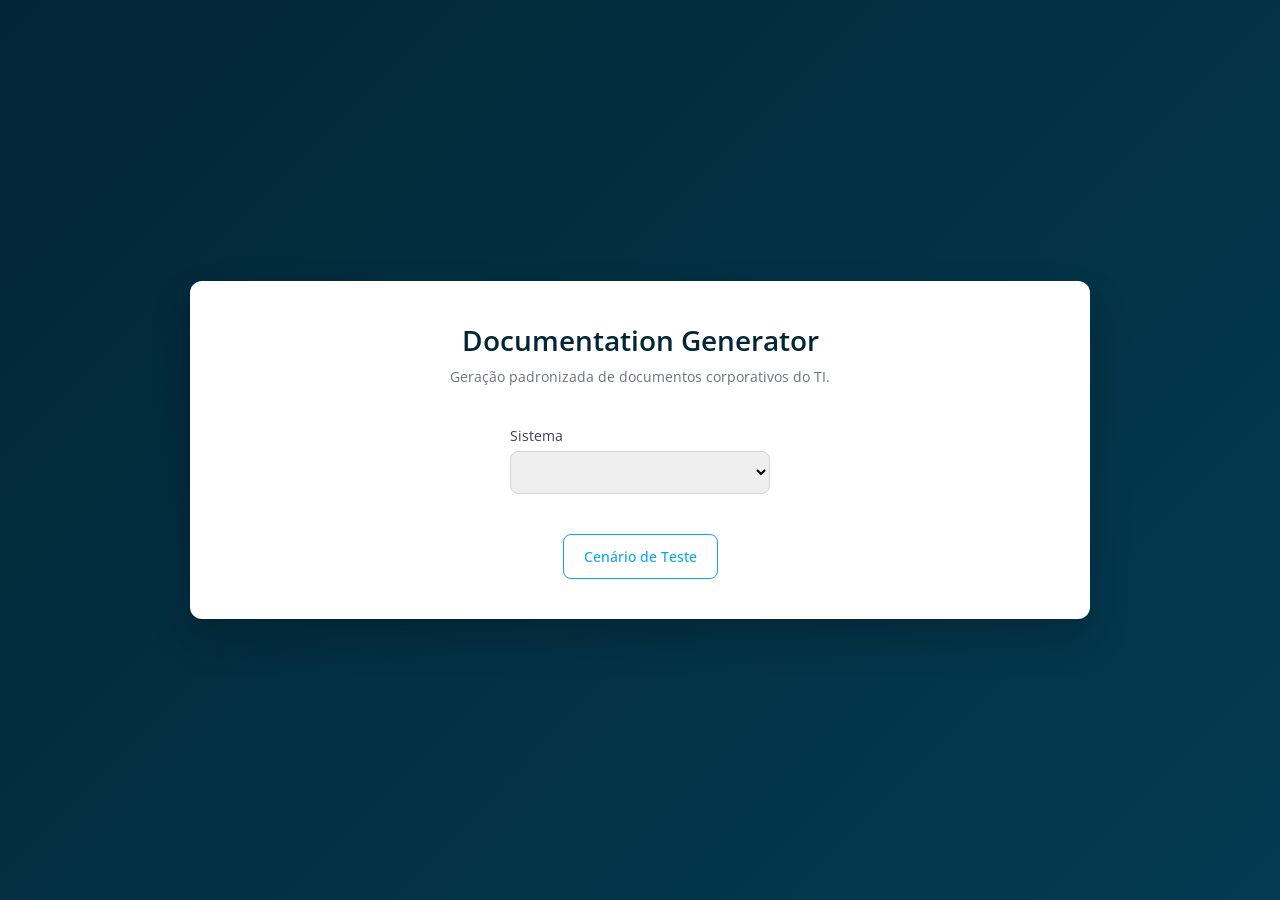
==== index.html @ 615ce9e8 "Automacao de Documentos de projetos" ====
<!DOCTYPE html>
<html lang="en">

<head>
  <meta charset="UTF-8" />
  <meta name="viewport" content="width=device-width, initial-scale=1.0" />

  <link rel="stylesheet" href="./style/styleHome.css" />
  <link rel="preconnect" href="https://fonts.gstatic.com" crossorigin>
  <link href="https://fonts.googleapis.com/css2?family=Open+Sans:ital,wght@0,300..800;1,300..800&display=swap"
    rel="stylesheet">
  <script src="./js/scriptHome.js" defer></script>
  <link rel="preconnect" href="https://fonts.googleapis.com">

  <title>Home Doc</title>
</head>

<body id="homePage">
  <div class="page">
    <div class="card">
      <header class="card-header">
        <h1>Documentation Generator</h1>
        <p>Geração padronizada de documentos corporativos do TI.</p>
      </header>

      <section class="card-content">
        <div class="form-row">
          <div class="form-group">
            <label for="sistema">Sistema</label>
            <select id="sistema">
              <option value=""></option>
              <option value="fluig">Fluig</option>
              <option value="protheus">Protheus</option>
            </select>
          </div>

          <div class="form-group" id="divTipo" style="display: none">
            <label for="tipo">Tipo</label>
            <select id="tipo">
              <option value=""></option>
              <option value="processo">Processo</option>
              <option value="consulta">Consulta</option>
            </select>
          </div>

          <div class="form-group" id="divProces" style="display: none">
            <label for="processo">Processo</label>
            <select id="processo">
              <option value=""></option>
              <option value="FP_CP" data-tipo="fluig">Cadastro de Produtos</option>
              <option value="FP_PC" data-tipo="fluig">Pedido de Compras</option>
              <option value="FP_SMU" data-tipo="fluig">Solicitação de Materiais</option>
              <option value="FP_SC" data-tipo="fluig">Solicitação de Serviços</option>
              <option value="FP_PG" data-tipo="fluig">Solicitação de Pagamento</option>
              <option value="FP_REE" data-tipo="fluig">Reembolso</option>
              <option value="PP_PED" data-tipo="protheus">PC</option>
            </select>
          </div>

          <div class="form-group" id="divConsulta" style="display: none">
            <label for="consulta">Processo</label>
            <select id="consulta">
              <option value=""></option>
              <option value="FC_CP" data-tipo="fluig">Consulta Produto</option>
              <option value="FC_PED" data-tipo="protheus">PC</option>
            </select>
          </div>
        </div>

        <div class="actions">
          <div style="display: none;">
            <button class="btn primary" id="especProj">Especificação de Projeto</button>
            <button class="btn secondary">Plano de Projeto</button>
          </div>
          <button class="btn outline" id="cTeste">Cenário de Teste</button>
        </div>
      </section>
    </div>
  </div>
</body>

</html>
---- style/styleHome.css ----
* {
  margin: 0;
  padding: 0;
  box-sizing: border-box;
  font-family: "Inter", "Open Sans", sans-serif;
}

body {
  background: linear-gradient(135deg, #022635, #043b52);
  min-height: 100vh;
}

.page {
  display: flex;
  justify-content: center;
  align-items: center;
  height: 100vh;
}

.card {
  background: #ffffff;
  width: 900px;
  max-width: 95%;
  border-radius: 12px;
  box-shadow: 0 20px 40px rgba(0, 0, 0, 0.2);
  padding: 40px 50px;
}

.card-header {
  text-align: center;
  margin-bottom: 40px;
}

.card-header h1 {
  font-size: 28px;
  font-weight: 600;
  color: #022635;
}

.card-header p {
  margin-top: 8px;
  font-size: 14px;
  color: #6b7280;
}

.card-content {
  display: flex;
  flex-direction: column;
  gap: 40px;
}

.form-row {
  display: flex;
  justify-content: center;
  gap: 40px;
}

.form-group {
  display: flex;
  flex-direction: column;
  width: 260px;
}

label {
  font-size: 14px;
  margin-bottom: 6px;
  color: #374151;
}

select {
  padding: 10px 12px;
  border-radius: 8px;
  border: 1px solid #d1d5db;
  font-size: 14px;
  outline: none;
  transition: border 0.2s;
}

select:focus {
  border-color: #0ea5e9;
}

.actions {
  display: flex;
  justify-content: center;
  gap: 16px;
}

.btn {
  padding: 12px 20px;
  border-radius: 8px;
  font-size: 14px;
  font-weight: 500;
  cursor: pointer;
  transition: all 0.2s;
}

.btn.primary {
  background: #0ea5e9;
  color: #fff;
  border: none;
}

.btn.primary:hover {
  background: #0284c7;
}

.btn.secondary {
  background: #022635;
  color: #fff;
  border: none;
}

.btn.secondary:hover {
  background: #011d2a;
}

.btn.outline {
  background: transparent;
  border: 1px solid #0ea5e9;
  color: #0ea5e9;
}

.btn.outline:hover {
  background: #e0f2fe;
}
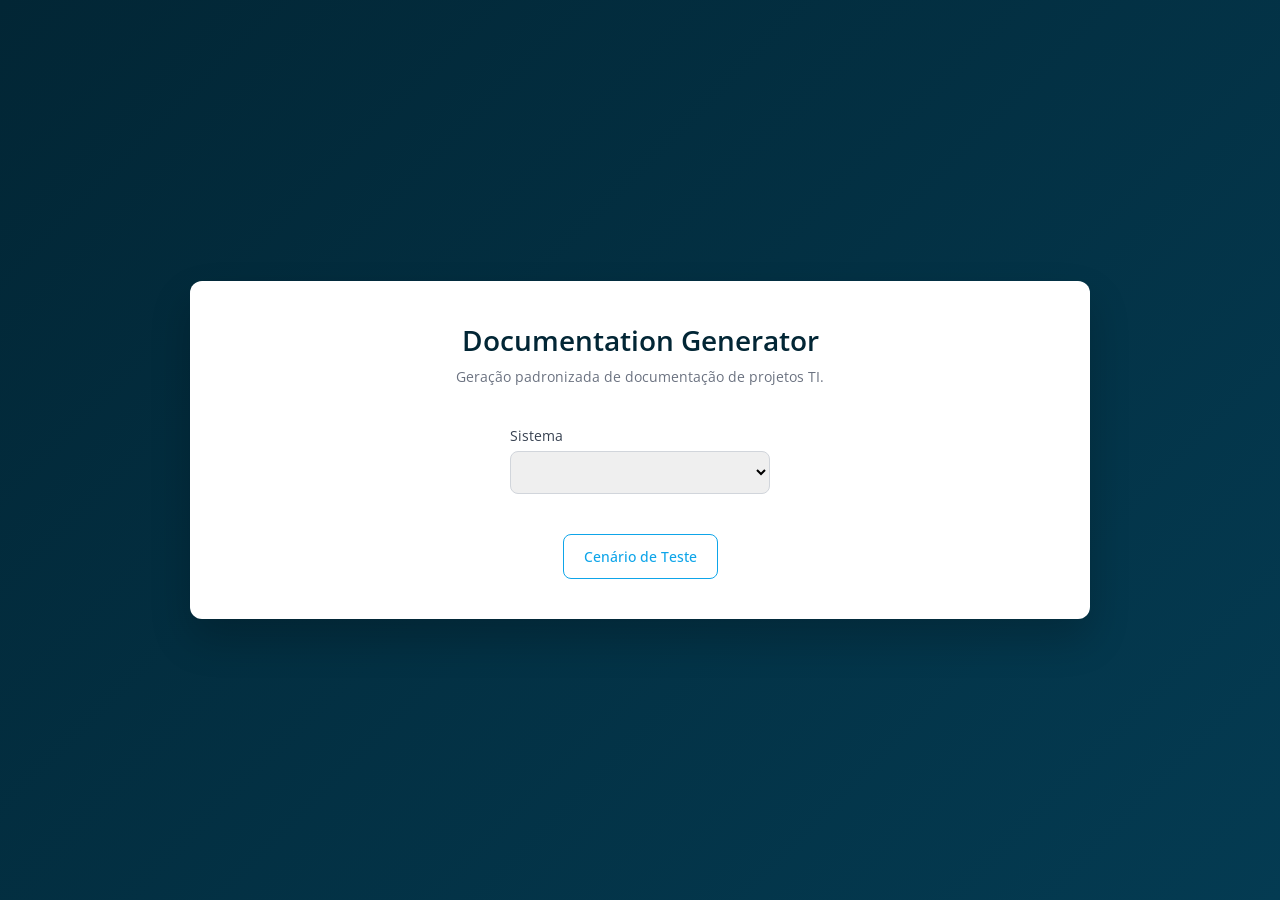
==== commit 1eb220bc: "Melhorias" ====
--- a/index.html
+++ b/index.html
@@ -7,12 +7,12 @@
 
   <link rel="stylesheet" href="./style/styleHome.css" />
   <link rel="preconnect" href="https://fonts.gstatic.com" crossorigin>
-  <link href="https://fonts.googleapis.com/css2?family=Open+Sans:ital,wght@0,300..800;1,300..800&display=swap"
-    rel="stylesheet">
+  <link href="https://fonts.googleapis.com/css2?family=Open+Sans:ital,wght@0,300..800;1,300..800&display=swap" rel="stylesheet">
   <script src="./js/scriptHome.js" defer></script>
   <link rel="preconnect" href="https://fonts.googleapis.com">
 
-  <title>Home Doc</title>
+  <link rel="icon" type="image/png" href="/img/iconProject.png">
+  <title>Documentacao de Projetos</title>
 </head>
 
 <body id="homePage">
@@ -20,7 +20,7 @@
     <div class="card">
       <header class="card-header">
         <h1>Documentation Generator</h1>
-        <p>Geração padronizada de documentos corporativos do TI.</p>
+        <p>Geração padronizada de documentação de projetos TI.</p>
       </header>
 
       <section class="card-content">
@@ -48,12 +48,16 @@
             <select id="processo">
               <option value=""></option>
               <option value="FP_CP" data-tipo="fluig">Cadastro de Produtos</option>
-              <option value="FP_PC" data-tipo="fluig">Pedido de Compras</option>
-              <option value="FP_SMU" data-tipo="fluig">Solicitação de Materiais</option>
-              <option value="FP_SC" data-tipo="fluig">Solicitação de Serviços</option>
+              <option value="FP_PC" data-tipo="fluig">Pedido de Compras Fluig</option>
               <option value="FP_PG" data-tipo="fluig">Solicitação de Pagamento</option>
-              <option value="FP_REE" data-tipo="fluig">Reembolso</option>
-              <option value="PP_PED" data-tipo="protheus">PC</option>
+              <option value="FP_REE" data-tipo="fluig">Solicitação/Painel de Reembolso</option>
+              <!-- <option value="FP_SMU" data-tipo="fluig">Solicitação de Materiais(Unificado)</option> -->
+              <!-- <option value="FP_SC" data-tipo="fluig">Solicitação de Serviços</option> -->
+              <!-- <option value="FP_PG" data-tipo="fluig">Solicitação de Importação</option> -->
+              <!-- <option value="FP_AV" data-tipo="fluig">Abertura de Vagas</option> -->
+              <!-- <option value="FP_AVP" data-tipo="fluig">Abertura de Vagas por Projeto</option> -->
+              <!-- <option value="PP_PC" data-tipo="protheus">Pedido de Compras</option> -->
+              <!-- <option value="PP_SC" data-tipo="protheus">Solicitação de Compras</option> -->
             </select>
           </div>
 
@@ -61,8 +65,8 @@
             <label for="consulta">Processo</label>
             <select id="consulta">
               <option value=""></option>
-              <option value="FC_CP" data-tipo="fluig">Consulta Produto</option>
-              <option value="FC_PED" data-tipo="protheus">PC</option>
+              <!-- <option value="FC_CP" data-tipo="fluig">Consulta Produto</option> -->
+              <!-- <option value="PC_PED" data-tipo="protheus">Relat</option> -->
             </select>
           </div>
         </div>
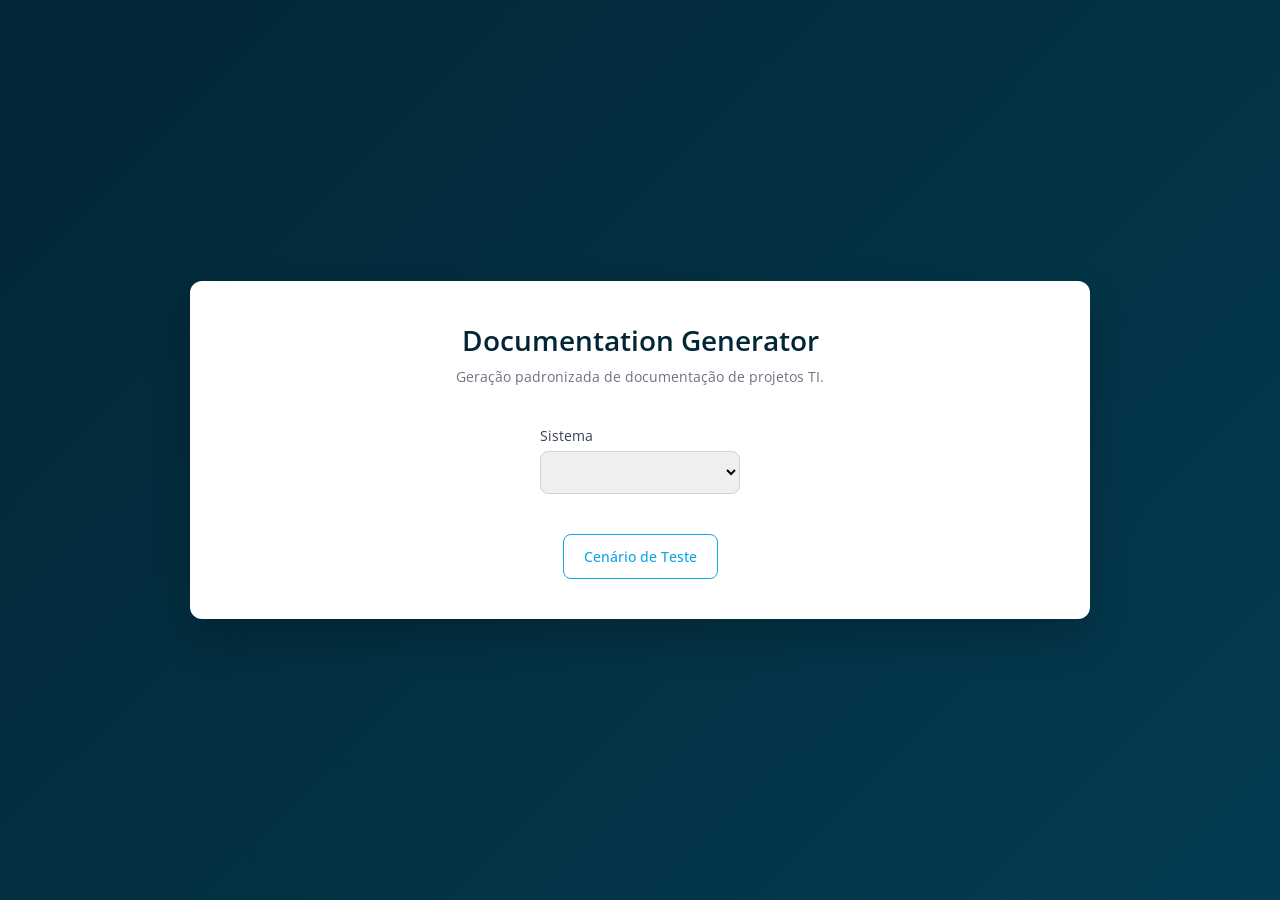
==== commit 08cfdb7d: "Melhorias v5" ====
--- a/index.html
+++ b/index.html
@@ -11,7 +11,7 @@
   <script src="./js/scriptHome.js" defer></script>
   <link rel="preconnect" href="https://fonts.googleapis.com">
 
-  <link rel="icon" type="image/png" href="/img/iconProject.png">
+  <link rel="icon" type="image/png" href="./img/iconProject.png">
   <title>Documentacao de Projetos</title>
 </head>
 
@@ -25,7 +25,7 @@
 
       <section class="card-content">
         <div class="form-row">
-          <div class="form-group">
+          <div class="form-group" id="divSistema">
             <label for="sistema">Sistema</label>
             <select id="sistema">
               <option value=""></option>
@@ -62,7 +62,7 @@
           </div>
 
           <div class="form-group" id="divConsulta" style="display: none">
-            <label for="consulta">Processo</label>
+            <label for="consulta">Consulta</label>
             <select id="consulta">
               <option value=""></option>
               <!-- <option value="FC_CP" data-tipo="fluig">Consulta Produto</option> -->
--- a/style/styleHome.css
+++ b/style/styleHome.css
@@ -52,13 +52,19 @@
 .form-row {
   display: flex;
   justify-content: center;
-  gap: 40px;
+  gap: 20px;
 }
 
-.form-group {
+#divTipo, #divSistema  {
   display: flex;
   flex-direction: column;
-  width: 260px;
+  width: 200px;
+}
+
+#divProces,#divConsulta  {
+  display: flex;
+  flex-direction: column;
+  width: 300px;
 }
 
 label {
